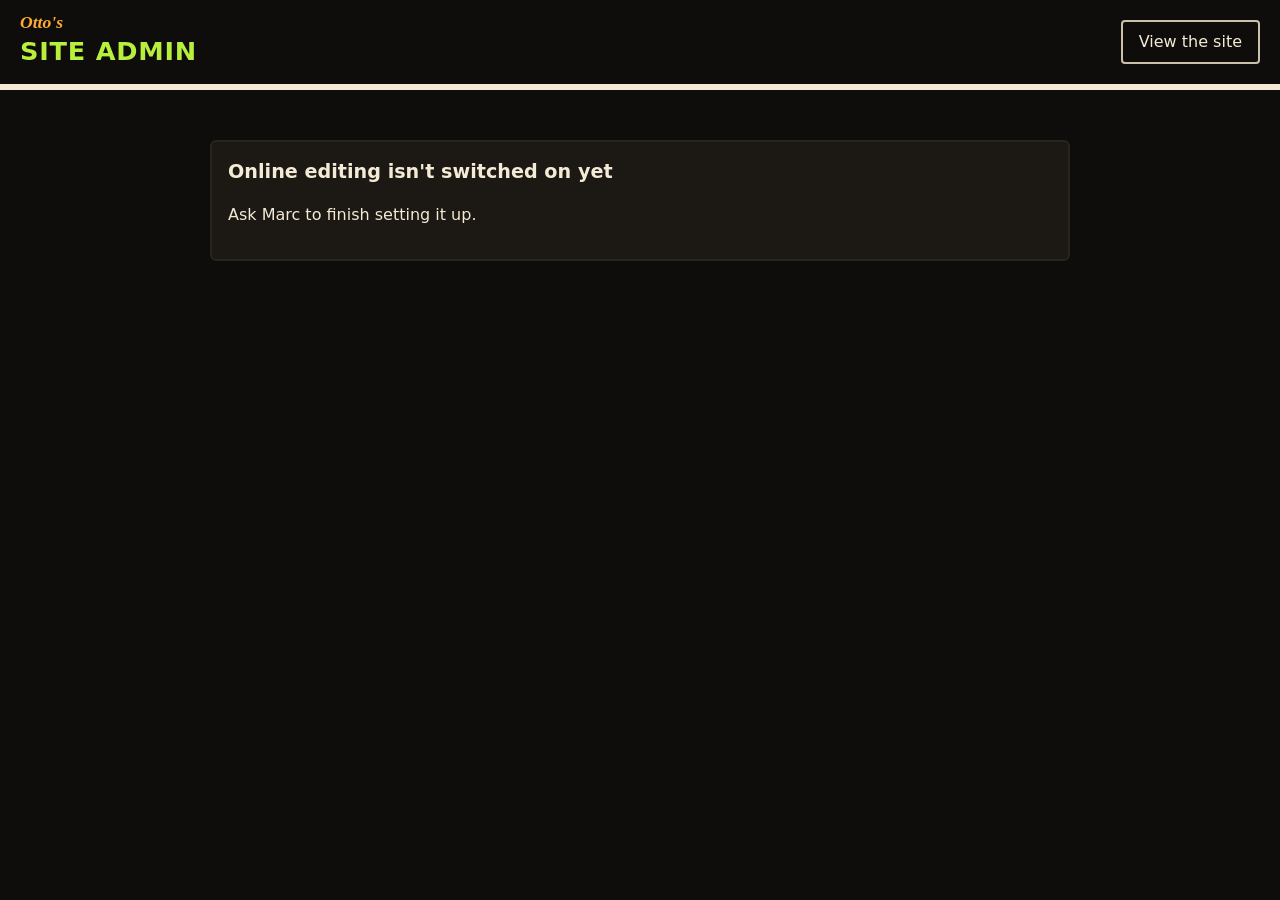
==== admin/index.html @ 52d5207d "Add the online admin at /admin Co-Authored-By: Claude Opus 5.5 <noreply@anthropic.com>" ====
<!doctype html>
<html lang="en">
<head>
<meta charset="utf-8">
<meta name="viewport" content="width=device-width, initial-scale=1">
<title>Admin · Otto's Shrunken Head</title>
<meta name="robots" content="noindex">
<link rel="icon" href="/assets/favicon.svg" type="image/svg+xml">
<link rel="stylesheet" href="/admin/editor.css">
</head>
<body>
<header class="top">
  <div>
    <p class="top__otto">Otto's</p>
    <h1>Site admin</h1>
  </div>
  <div class="top__btns">
    <a class="btn btn--ghost" href="/" target="_blank" rel="noopener">View the site</a>
    <button class="btn" id="publish" type="button">Publish online</button>
  </div>
</header>

<nav aria-label="Admin sections"><div class="tabs" role="tablist" aria-label="What to edit" id="tabs"></div></nav>
<main>
<p id="status" class="status" role="status" aria-live="polite"></p>
<div id="panels"></div>
</main>

<script type="module" src="/admin/app.js"></script>
</body>
</html>
---- admin/editor.css ----
:root { --ink: #0f0d0b; --ink-2: #1c1814; --ink-3: #2a241e; --ink-4: #3a332b; --bone: #f4ead5; --dim: #cbc1ab; --lime: #b6f03c; --amber: #ffad2e; --red: #ff8a7a; }
* { box-sizing: border-box; }
html { scroll-padding-bottom: 110px; scroll-padding-top: 16px; }
body { margin: 0; background: var(--ink); color: var(--bone); font: 1rem/1.5 system-ui, -apple-system, "Segoe UI", Roboto, sans-serif; padding-bottom: 90px; }
.sr-only { position: absolute; width: 1px; height: 1px; overflow: hidden; clip: rect(0 0 0 0); white-space: nowrap; }
:focus-visible { outline: 3px solid var(--amber); outline-offset: 2px; }
[hidden] { display: none !important; }
a { color: var(--lime); }

.top { display: flex; justify-content: space-between; align-items: center; gap: 16px; flex-wrap: wrap; padding: 14px 20px; border-bottom: 6px solid var(--bone); }
.top__otto { margin: 0; font: italic 700 1.1rem/1 Georgia, serif; color: var(--amber); }
.top__btns { display: flex; gap: 8px; flex-wrap: wrap; }
h1 { margin: 0; font-size: 1.6rem; text-transform: uppercase; letter-spacing: .03em; color: var(--lime); }
main { max-width: 900px; margin: 0 auto; padding: 0 20px 40px; }
.status { padding: 0; }
h2 { font-size: 1.2rem; margin: 0 0 10px; }
h3 { font-size: 1.05rem; margin: 0 0 8px; }
.sub-h { margin-top: 28px; }

.tabs { display: flex; gap: 2px; overflow-x: auto; scrollbar-width: thin; border-bottom: 2px solid var(--ink-3); padding: 0 20px; max-width: 940px; margin: 8px auto 0; }
.tabs button { flex: none; background: none; border: 0; color: var(--dim); font: 700 1rem/1 inherit; padding: 14px 12px; cursor: pointer; border-bottom: 4px solid transparent; min-height: 48px; white-space: nowrap; }
.tabs button[aria-selected="true"] { color: var(--lime); border-bottom-color: var(--lime); }
.status { max-width: 900px; margin: 10px auto 0; padding: 0 20px; min-height: 1.5em; font-weight: 700; }
.status--ok { color: var(--lime); }
.status--bad { color: var(--red); white-space: pre-line; }
.intro, .hint { color: var(--dim); }
.hint { font-size: .9rem; margin: -4px 0 12px; }
.loading { color: var(--dim); }
code { background: var(--ink-3); padding: 1px 5px; border-radius: 3px; }

.btn { display: inline-flex; align-items: center; justify-content: center; min-height: 44px; padding: 0 16px; border-radius: 4px; border: 2px solid var(--lime); background: var(--lime); color: var(--ink); font: 700 1rem/1 inherit; cursor: pointer; text-decoration: none; }
.btn:disabled { opacity: .45; cursor: not-allowed; }
.btn--ghost { background: transparent; color: var(--bone); border-color: var(--dim); }
.btn--danger { background: transparent; color: var(--red); border-color: var(--red); }
.btn--small { min-height: 40px; padding: 0 12px; font-size: .9rem; }
.linkbtn { background: none; border: 0; color: var(--lime); font: inherit; font-weight: 700; text-decoration: underline; cursor: pointer; padding: 4px 0; min-height: 32px; }
.bar { display: flex; flex-wrap: wrap; gap: 12px; align-items: center; justify-content: space-between; margin: 8px 0 16px; }
.bar h2 { margin: 0; }

.card { background: var(--ink-2); border: 2px solid var(--ink-3); border-radius: 6px; padding: 16px; margin: 16px 0; }
.fld { margin-bottom: 12px; }
.fld > label, .fld__label { display: block; font-weight: 700; margin-bottom: 4px; }
.fld small { display: block; color: var(--dim); margin: -2px 0 6px; }
.check { display: flex; align-items: center; gap: 8px; min-height: 40px; }
.check input { width: 22px; height: 22px; flex: none; }
.check label { font-weight: 400; }
input[type=text], input[type=date], input[type=time], input[type=number], input[type=email], input[type=tel], input[type=url], input:not([type]), select, textarea {
  display: block; width: 100%; padding: 10px; font: 1rem/1.4 inherit; background: var(--ink); color: var(--bone); border: 2px solid var(--ink-4); border-radius: 4px; }
input[type=file] { font: inherit; color: var(--dim); max-width: 100%; }
input:focus, select:focus, textarea:focus { border-color: var(--lime); }
.row2 { display: grid; grid-template-columns: repeat(2, 1fr); gap: 0 12px; }
.row3 { display: grid; grid-template-columns: repeat(3, 1fr); gap: 0 12px; }
fieldset { border: 2px solid var(--ink-3); border-radius: 6px; margin: 0 0 12px; padding: 10px 14px; }
legend { font-weight: 700; padding: 0 4px; }
fieldset .check { display: inline-flex; margin-right: 14px; }

.day h2 { font-size: 1.1rem; margin: 18px 0 6px; padding-bottom: 4px; border-bottom: 2px solid var(--bone); }
.pill { background: var(--lime); color: var(--ink); font-size: .75rem; padding: 2px 6px; border-radius: 3px; vertical-align: middle; margin-left: 6px; font-weight: 700; }
.pill--out { background: var(--dim); }
.items { list-style: none; margin: 0; padding: 0; }
.item { display: flex; justify-content: space-between; gap: 12px; align-items: center; padding: 10px 0; border-bottom: 1px solid var(--ink-3); }
.item--shop { display: grid; grid-template-columns: 56px 1fr auto; }
.item--shop img { width: 56px; height: 70px; object-fit: cover; border-radius: 3px; background: var(--ink-3); }
.item .sub { display: block; color: var(--dim); font-size: .9rem; }
.item .warn, .warn { color: var(--amber); }
.item__btns { display: flex; gap: 6px; flex: none; flex-wrap: wrap; }
.empty { color: var(--dim); }

.pills { display: flex; flex-wrap: wrap; gap: 8px; margin: 12px 0 18px; }
.pillbtn { min-height: 40px; padding: 0 14px; border-radius: 999px; border: 2px solid var(--dim); background: transparent; color: var(--bone); font: 700 .95rem/1 inherit; cursor: pointer; }
.pillbtn[aria-pressed="true"] { background: var(--lime); border-color: var(--lime); color: var(--ink); }
.help { background: var(--ink-2); border: 2px dashed var(--ink-4); border-radius: 6px; padding: 10px 14px; margin: 10px 0; }
.help summary { cursor: pointer; font-weight: 700; min-height: 32px; }
.help li { margin: 4px 0; }
.listed { background: var(--ink-2); }
.listed__row { border-bottom: 1px dashed var(--ink-4); padding: 10px 0; }
.listed > .btn { margin-top: 10px; }

.photo-grid { display: grid; grid-template-columns: repeat(auto-fill, minmax(380px, 1fr)); gap: 0 16px; }
.photo-pick { display: grid; grid-template-columns: auto 1fr; gap: 14px; align-items: start; margin-bottom: 10px; }
.thumb { width: 80px; height: 100px; object-fit: cover; border: 3px solid var(--bone); border-radius: 3px; background: var(--ink-3); }
.thumb--wide { width: 160px; height: 107px; }
.hours-row { display: grid; grid-template-columns: 200px 1fr; gap: 8px 16px; align-items: center; border-bottom: 1px solid var(--ink-3); padding: 6px 0; }
.hours-row__times { display: grid; grid-template-columns: 1fr 1fr; gap: 0 12px; }
.hours-row__times .fld { margin: 0; }
.hours-row__times label { font-weight: 400; font-size: .85rem; color: var(--dim); }
.item--fact .check { flex: none; }

.savebar { position: fixed; left: 0; right: 0; bottom: 0; z-index: 10; display: flex; justify-content: center; align-items: center; gap: 16px; padding: 12px 20px; background: var(--ink-2); border-top: 3px solid var(--ink-3); }
.savebar.is-dirty { border-top-color: var(--amber); }
.savebar.is-dirty .savebar__note { color: var(--amber); font-weight: 700; }
.savebar__note { color: var(--dim); }
section[hidden] .savebar { display: none; }

dialog { width: min(660px, calc(100vw - 24px)); max-height: calc(100vh - 24px); background: var(--ink-2); color: var(--bone); border: 2px solid var(--lime); border-radius: 6px; padding: 20px; }
dialog::backdrop { background: rgba(0, 0, 0, .7); }
dialog h2 { margin: 0 0 12px; color: var(--lime); }
.preview { color: var(--dim); font-size: .9rem; margin: -4px 0 12px; }
.preview ul { margin: 4px 0 0; padding-left: 18px; }
.errors { color: var(--red); font-weight: 700; min-height: 1em; }
.actions { display: flex; gap: 10px; position: sticky; bottom: -20px; background: var(--ink-2); padding: 10px 0 0; }

@media (max-width: 640px) {
  .row2, .row3 { grid-template-columns: 1fr; }
  .item { flex-direction: column; align-items: flex-start; }
  .item--shop { grid-template-columns: 56px 1fr; }
  .item--shop .item__btns { grid-column: 1 / -1; }
  .photo-grid { grid-template-columns: 1fr; }
  .photo-pick { grid-template-columns: 1fr; }
  .hours-row { grid-template-columns: 1fr; }
}
.login { max-width: 420px; margin: 40px auto; }
.who { align-self: center; color: var(--dim); font-size: .9rem; }
.lockmsg { background: var(--ink-3); border-left: 4px solid var(--amber); padding: 10px 12px; margin: 0 0 12px; }
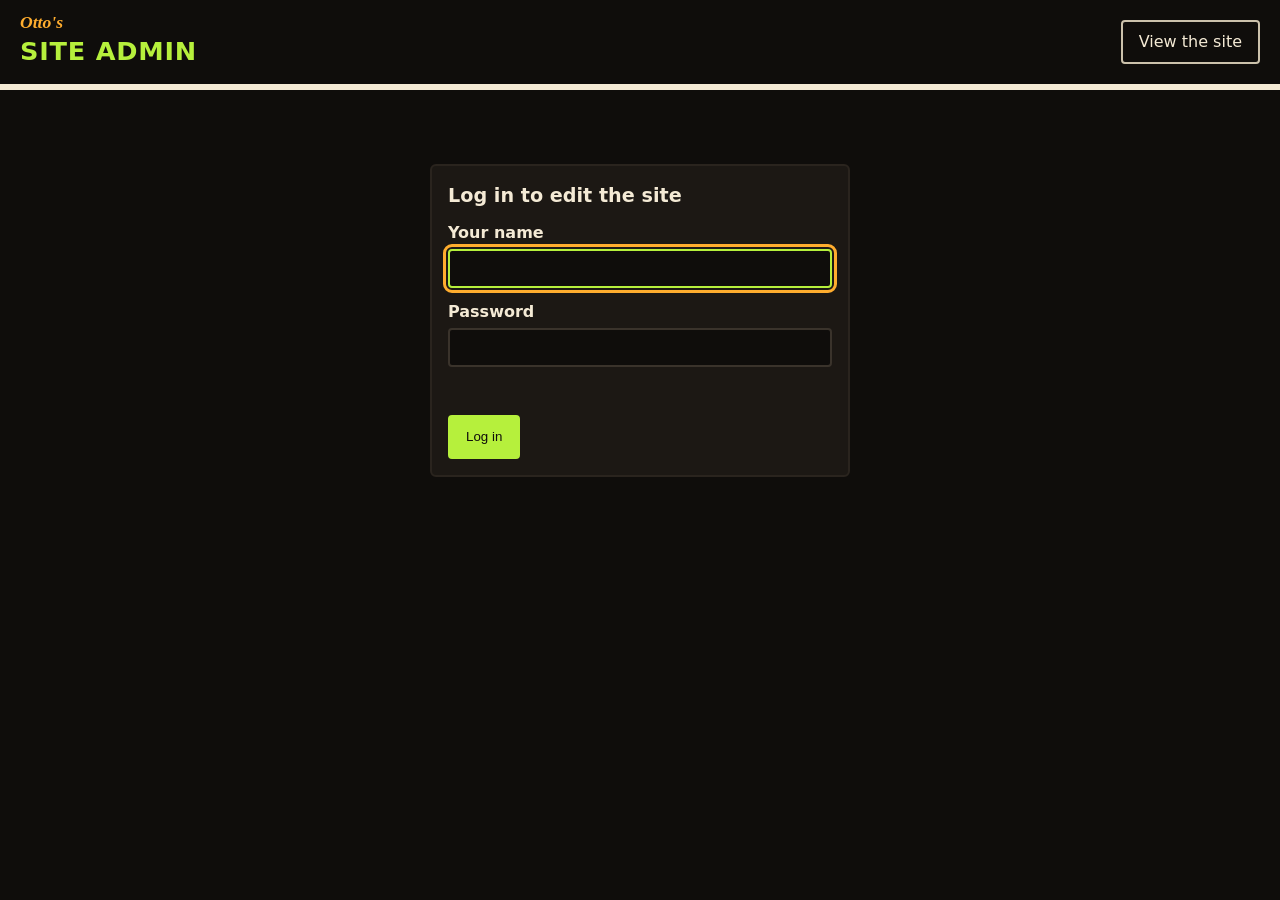
==== commit e46a40aa: "Publish 5b92b65: Nell's show edit, typed-name login" ====
--- a/admin/index.html
+++ b/admin/index.html
@@ -6,7 +6,7 @@
 <title>Admin · Otto's Shrunken Head</title>
 <meta name="robots" content="noindex">
 <link rel="icon" href="/assets/favicon.svg" type="image/svg+xml">
-<link rel="stylesheet" href="/admin/editor.css">
+<link rel="stylesheet" href="/admin/editor.css?v=3317ef7c">
 </head>
 <body>
 <header class="top">
@@ -26,6 +26,6 @@
 <div id="panels"></div>
 </main>
 
-<script type="module" src="/admin/app.js"></script>
+<script type="module" src="/admin/app.js?v=3317ef7c"></script>
 </body>
 </html>
--- a/admin/editor.css
+++ b/admin/editor.css
@@ -44,7 +44,7 @@
 .check { display: flex; align-items: center; gap: 8px; min-height: 40px; }
 .check input { width: 22px; height: 22px; flex: none; }
 .check label { font-weight: 400; }
-input[type=text], input[type=date], input[type=time], input[type=number], input[type=email], input[type=tel], input[type=url], input:not([type]), select, textarea {
+input[type=text], input[type=password], input[type=date], input[type=time], input[type=number], input[type=email], input[type=tel], input[type=url], input:not([type]), select, textarea {
   display: block; width: 100%; padding: 10px; font: 1rem/1.4 inherit; background: var(--ink); color: var(--bone); border: 2px solid var(--ink-4); border-radius: 4px; }
 input[type=file] { font: inherit; color: var(--dim); max-width: 100%; }
 input:focus, select:focus, textarea:focus { border-color: var(--lime); }
